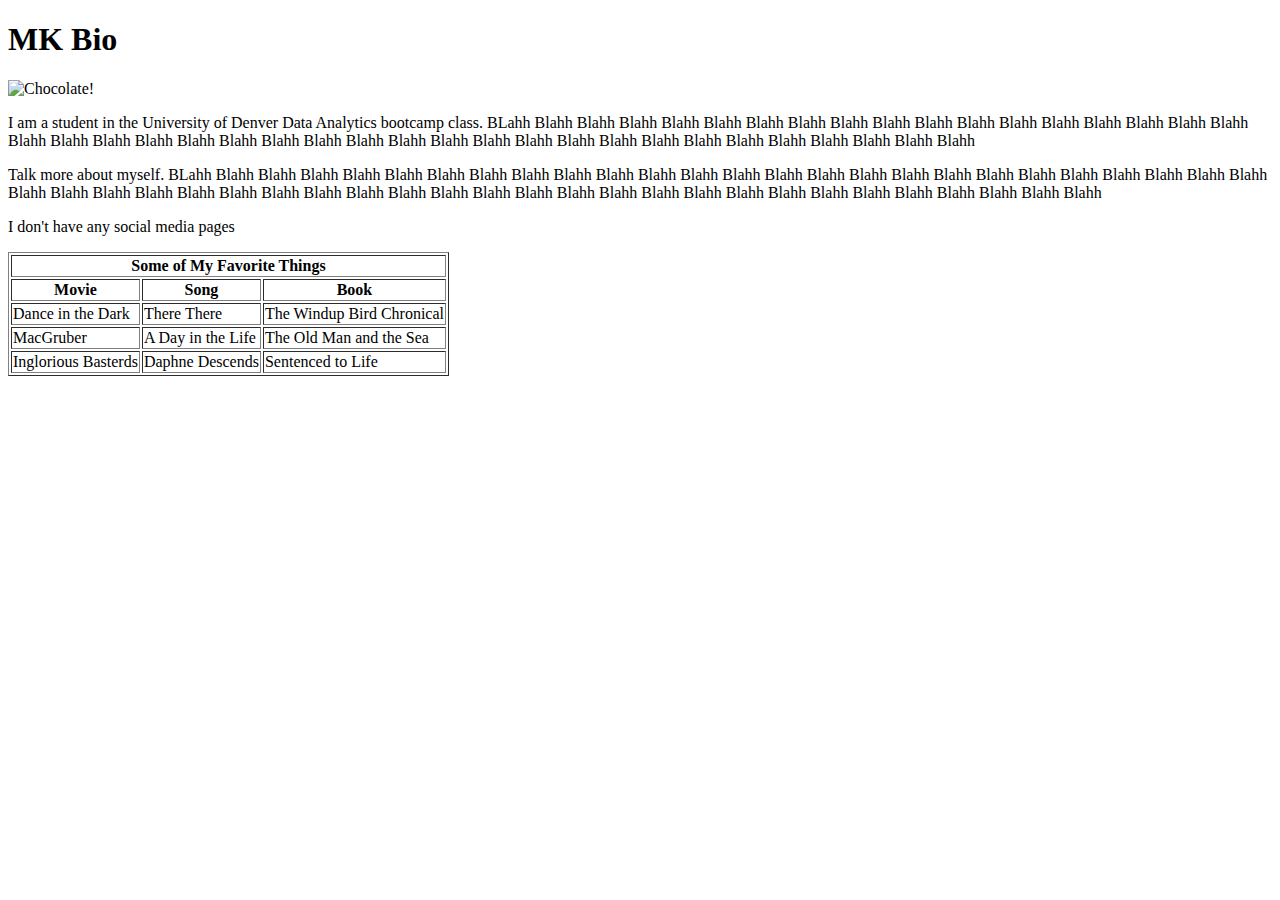
==== index.html @ 9fd8de71 "initial commit" ====
<!DOCTYPE html>
<html lang="en">

<head>
  <meta charset="UTF-8">
  <title>My First Page</title>
</head>
 <h1>MK Bio</h1>
<body>
  <img src="https://media.giphy.com/media/1TCTMstgRVzfXlpLjn/giphy.gif" alt="Chocolate!" />
  
  <p>
    I am a student in the University of Denver Data Analytics bootcamp class.  BLahh Blahh Blahh Blahh Blahh Blahh Blahh 
    Blahh Blahh Blahh Blahh Blahh Blahh Blahh Blahh Blahh Blahh Blahh Blahh Blahh Blahh Blahh Blahh Blahh Blahh Blahh Blahh Blahh Blahh 
    Blahh Blahh Blahh Blahh Blahh Blahh Blahh Blahh Blahh Blahh Blahh Blahh 
  </p>

<p>
    Talk more about myself.  BLahh Blahh Blahh Blahh Blahh Blahh Blahh Blahh Blahh Blahh Blahh Blahh Blahh Blahh Blahh Blahh Blahh Blahh 
    Blahh Blahh Blahh Blahh Blahh Blahh Blahh Blahh Blahh Blahh Blahh Blahh Blahh Blahh Blahh Blahh Blahh Blahh Blahh Blahh Blahh Blahh 
    Blahh Blahh Blahh Blahh Blahh Blahh Blahh Blahh Blahh Blahh Blahh Blahh 
  </p>
 <p>
    I don't have any social media pages
  </p>
  
<table border="1">
    <thead>
      <tr>
        <th colspan="4">Some of My Favorite Things</th>
      </tr>
      <tr>
        <th>Movie</th>
        <th>Song</th>
        <th>Book</th>
      </tr>
    </thead>
    <tbody>
      <tr>
        <td>Dance in the Dark</td>
        <td>There There</td>
        <td>The Windup Bird Chronical</td>
      </tr>
      <tr>
        <td>MacGruber</td>
        <td>A Day in the Life</td>
        <td>The Old Man and the Sea</td>
      </tr>
      <tr>
        <td>Inglorious Basterds</td>
        <td>Daphne Descends</td>
        <td>Sentenced to Life</td>
      </tr>
     
    </tbody>



</body>

</html>
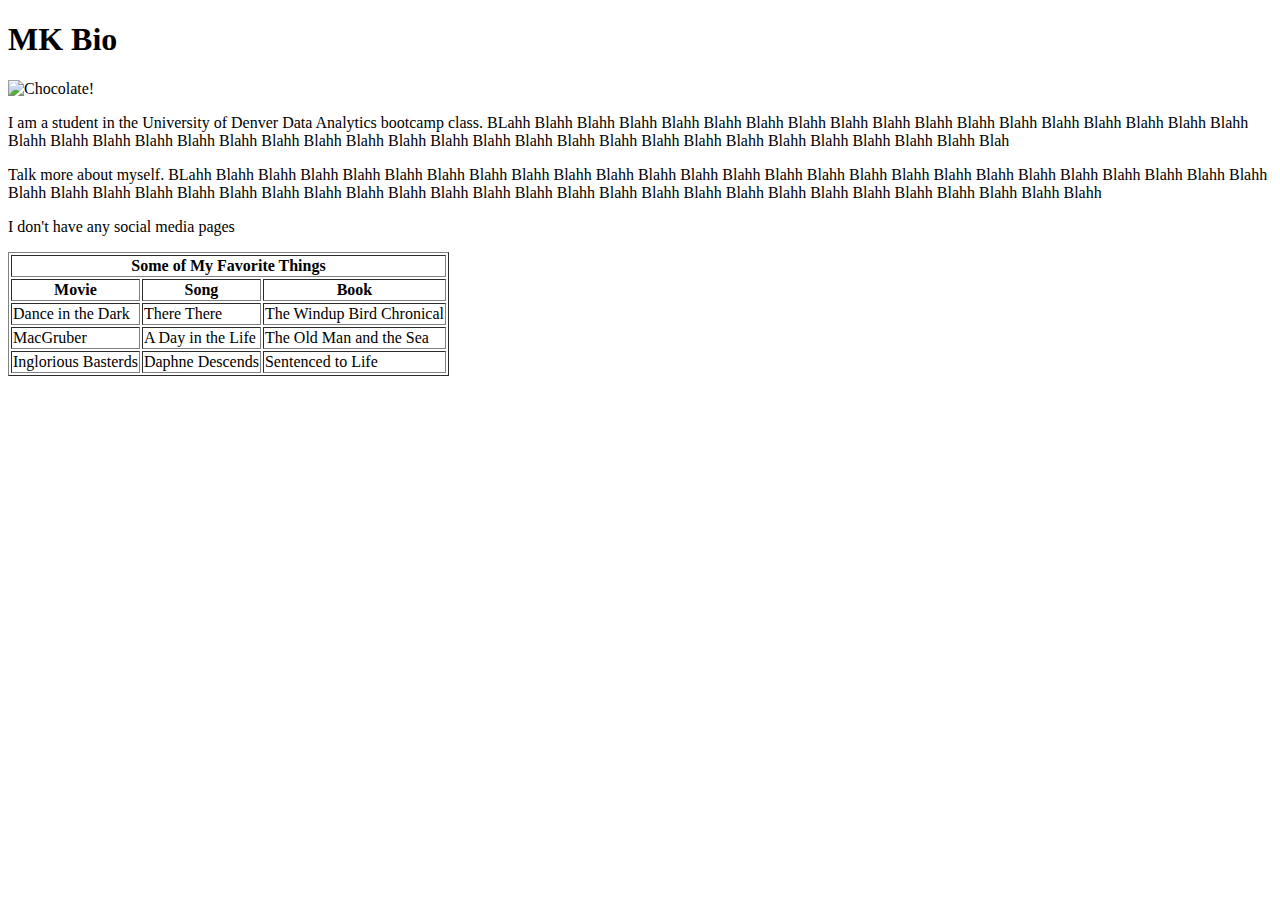
==== commit 82d3c545: "another quick commit" ====
--- a/index.html
+++ b/index.html
@@ -12,7 +12,7 @@
   <p>
     I am a student in the University of Denver Data Analytics bootcamp class.  BLahh Blahh Blahh Blahh Blahh Blahh Blahh 
     Blahh Blahh Blahh Blahh Blahh Blahh Blahh Blahh Blahh Blahh Blahh Blahh Blahh Blahh Blahh Blahh Blahh Blahh Blahh Blahh Blahh Blahh 
-    Blahh Blahh Blahh Blahh Blahh Blahh Blahh Blahh Blahh Blahh Blahh Blahh 
+    Blahh Blahh Blahh Blahh Blahh Blahh Blahh Blahh Blahh Blahh Blahh Blahh Blah
   </p>
 
 <p>
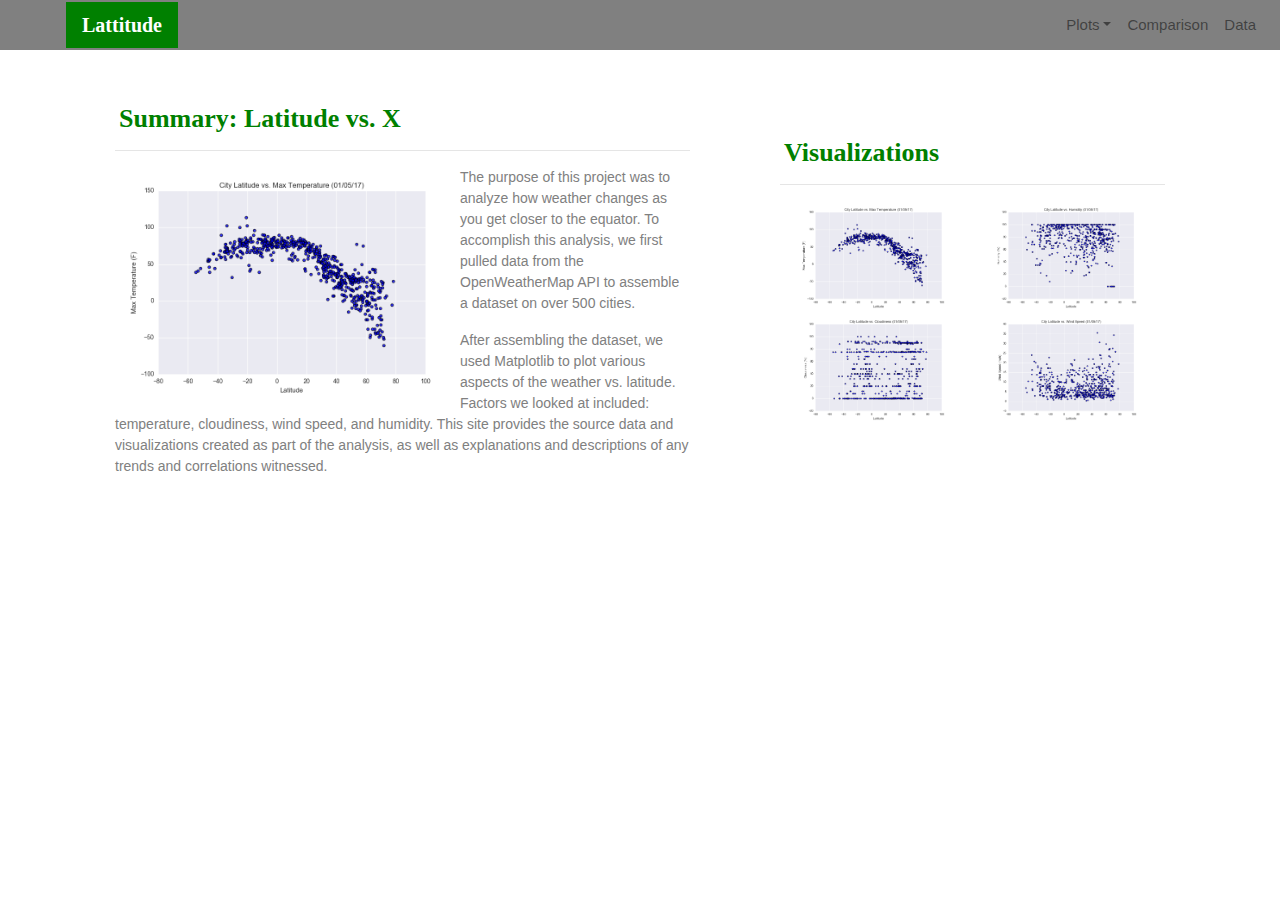
==== commit 86b65c2e: "update" ====
--- a/index.html
+++ b/index.html
@@ -1,61 +1,96 @@
+
 <!DOCTYPE html>
-<html lang="en">
-
-<head>
-  <meta charset="UTF-8">
-  <title>My First Page</title>
-</head>
- <h1>MK Bio</h1>
-<body>
-  <img src="https://media.giphy.com/media/1TCTMstgRVzfXlpLjn/giphy.gif" alt="Chocolate!" />
-  
-  <p>
-    I am a student in the University of Denver Data Analytics bootcamp class.  BLahh Blahh Blahh Blahh Blahh Blahh Blahh 
-    Blahh Blahh Blahh Blahh Blahh Blahh Blahh Blahh Blahh Blahh Blahh Blahh Blahh Blahh Blahh Blahh Blahh Blahh Blahh Blahh Blahh Blahh 
-    Blahh Blahh Blahh Blahh Blahh Blahh Blahh Blahh Blahh Blahh Blahh Blahh Blah
-  </p>
-
-<p>
-    Talk more about myself.  BLahh Blahh Blahh Blahh Blahh Blahh Blahh Blahh Blahh Blahh Blahh Blahh Blahh Blahh Blahh Blahh Blahh Blahh 
-    Blahh Blahh Blahh Blahh Blahh Blahh Blahh Blahh Blahh Blahh Blahh Blahh Blahh Blahh Blahh Blahh Blahh Blahh Blahh Blahh Blahh Blahh 
-    Blahh Blahh Blahh Blahh Blahh Blahh Blahh Blahh Blahh Blahh Blahh Blahh 
-  </p>
- <p>
-    I don't have any social media pages
-  </p>
-  
-<table border="1">
-    <thead>
-      <tr>
-        <th colspan="4">Some of My Favorite Things</th>
-      </tr>
-      <tr>
-        <th>Movie</th>
-        <th>Song</th>
-        <th>Book</th>
-      </tr>
-    </thead>
-    <tbody>
-      <tr>
-        <td>Dance in the Dark</td>
-        <td>There There</td>
-        <td>The Windup Bird Chronical</td>
-      </tr>
-      <tr>
-        <td>MacGruber</td>
-        <td>A Day in the Life</td>
-        <td>The Old Man and the Sea</td>
-      </tr>
-      <tr>
-        <td>Inglorious Basterds</td>
-        <td>Daphne Descends</td>
-        <td>Sentenced to Life</td>
-      </tr>
-     
-    </tbody>
-
-
-
-</body>
-
-</html>
+<html lang="en-us">
+  <head>
+    <title>Visualization</title>
+​
+	<link rel="stylesheet" href="https://maxcdn.bootstrapcdn.com/bootstrap/4.0.0/css/bootstrap.min.css" integrity="sha384-Gn5384xqQ1aoWXA+058RXPxPg6fy4IWvTNh0E263XmFcJlSAwiGgFAW/dAiS6JXm" crossorigin="anonymous">
+    
+	<link rel="stylesheet" type="text/css" href="style.css">
+​
+  </head>
+​
+  <body>
+	<div class="navigation">
+	  <nav class="navbar fixed-top navbar-expand-lg navbar-light">
+        <a class="navbar-brand" href="index.html">Lattitude</a>
+        <button class="navbar-toggler border" type="button" data-toggle="collapse" data-target="#navbarNavDropdown" aria-controls="navbarNavDropdown" aria-expanded="false" aria-label="Toggle navigation">
+          <span class="navbar-toggler-icon"></span>
+        </button>
+​
+        <div class="collapse navbar-collapse" id="navbarNavDropdown">
+          <ul class="navbar-nav ml-auto">
+            <li class="nav-item dropdown">
+              <a href="#" class="nav-link dropdown-toggle" data-toggle="dropdown" id="navbarDropdownMenuLink" role="button" aria-haspopup="true" aria-expanded="false">Plots</a>
+              <div class="dropdown-menu" aria-labelledby="navbarDropdownMenuLink">
+                <a class="dropdown-item" href="temp.html">Max Temperature</a>
+                <a class="dropdown-item" href="humidity.html">Humidity</a>
+                <a class="dropdown-item" href="cloudiness.html">Cloudiness</a>
+                <a class="dropdown-item" href="wind.html">Wind Speed</a>
+              </div>
+            </li>
+            <li class="nav-item">
+			  <a class="nav-link" href="comparison.html">Comparison</a>
+			</li>
+            <li class="nav-item">
+			  <a class="nav-link" href="data.html">Data</a>
+			</li>
+          </ul>
+        </div>
+      </nav>
+	</div>
+​
+    <div class="container">
+      <section class="row">
+        <div class="col-lg-7 col-md-12">
+          <div class="description-content">
+            <h1 class="description-header">Summary: Latitude vs. X</h1>
+            <hr>
+            <img src="Resources/assets/images/Fig1.png" alt="Latitude vs. Max Temperature" class="description-image">
+            <p>The purpose of this project was to analyze how weather changes as you get closer to the equator. To accomplish this analysis, we first pulled data from the OpenWeatherMap API to assemble a dataset on over 500 cities.</p>
+            <p>After assembling the dataset, we used Matplotlib to plot various aspects of the weather vs. latitude. Factors we looked at included: temperature, cloudiness, wind speed, and humidity. This site provides the source data and visualizations created as part of the analysis, as well as explanations and descriptions of any trends and correlations witnessed.</p>
+          </div>
+        </div>
+        <div class="col-lg-5 col-md-12">
+​
+          <section id="imageNav-area">
+            <div class="imageNav-content">
+              <h2 class="imageNav-header">Visualizations</h2>
+              <hr />
+              <div class="container">
+			    <div class="row">
+				  <div class="col-6">
+                    <a href="temp.html">
+				      <img src="Resources/assets/images/Fig1.png" alt="Latitude vs. Max Temperature", title="Latitude vs. Max Temperature">
+				    </a>
+				  </div>
+				  <div class="col-6">
+                    <a href="humidity.html">
+				      <img src="Resources/assets/images/Fig2.png" alt="Latitude vs. Humidity", title="Latitude vs. Humidity">
+			        </a>
+                    </div>
+				  <div class="col-6">
+                    <a href="cloudiness.html">
+				      <img src="Resources/assets/images/Fig3.png" alt="Latitude vs. Cloudiness", title="Latitude vs. Cloudiness">
+				    </a>
+				  </div>
+				  <div class="col-6">
+                    <a href="wind.html">
+				      <img src="Resources/assets/images/Fig4.png" alt="Latitude vs. Wind Speed", title="Latitude vs. Wind Speed">
+				    </a>
+				  </div>
+                </div>
+			  </div>
+            </div>
+          </section>
+        </div>
+      </section>
+    </div>
+    
+​
+    <script src="https://code.jquery.com/jquery-3.2.1.slim.min.js" integrity="sha384-KJ3o2DKtIkvYIK3UENzmM7KCkRr/rE9/Qpg6aAZGJwFDMVNA/GpGFF93hXpG5KkN" crossorigin="anonymous"></script>
+    <script src="https://cdnjs.cloudflare.com/ajax/libs/popper.js/1.12.9/umd/popper.min.js" integrity="sha384-ApNbgh9B+Y1QKtv3Rn7W3mgPxhU9K/ScQsAP7hUibX39j7fakFPskvXusvfa0b4Q" crossorigin="anonymous"></script>
+    <script src="https://maxcdn.bootstrapcdn.com/bootstrap/4.0.0/js/bootstrap.min.js" integrity="sha384-JZR6Spejh4U02d8jOt6vLEHfe/JQGiRRSQQxSfFWpi1MquVdAyjUar5+76PVCmYl" crossorigin="anonymous"></script>
+  </body>
+​
+</html>--- a/style.css
+++ b/style.css
@@ -0,0 +1,107 @@
+style.css
+
+
+body{
+    background-color: gray; 
+}
+
+.navbar{
+    max-height: 50px; 
+    background-color: gray; 
+    font-size: 15px; 
+}
+
+.navigation .navbar-brand{
+    color: white; 
+    margin-left: 50px; 
+    padding: inherit; 
+    font-weight: bold; 
+    background-color: green;
+    font-family: Georgia, Times, "Times New Roman", serif;
+}
+
+.dropdown-item{
+    color: #30615c; 
+}
+
+.dropdown-menu .dropdown-item:hover, .dropdown-menu .dropdown-item:active{
+    background-color:lightcyan; 
+}
+
+.nav-link:hover{
+    background-color:lightcyan;
+}
+
+/* Media Queries */
+@media (max-width: 991.98px){
+.navbar-expand-lg{
+    background-color: green;
+}
+.navbar{
+    max-height: none; 
+    padding: inherit;
+}
+.navbar div{
+    margin: inherit; 
+    background-color: white;  
+}
+.navbar-brand{
+    padding: 10px; 
+}
+
+button{
+    margin-left: auto; 
+}
+
+button:focus {
+    outline: 1px dotted;
+}
+}
+
+.description-content {
+    margin-top: 30px;
+    margin-bottom: 60px;
+    padding: 10px 30px 5px;
+    color: black;
+    background-color: white;
+}
+
+.imageNav-content {
+    margin-top: 40px;
+    margin-bottom: 20px;
+    padding: 10px 30px 40px;
+    color: black;
+    background-color: white;
+}
+.description-header, .imageNav-header {
+    padding-top: 15px; 
+    padding-left: 4px;
+    color: green;
+    font-size: 26px;
+    font-weight: bold;
+    font-family: Georgia, Times, "Times New Roman", serif;
+}
+
+img{
+    width: 100%;
+    height: 100%;
+}
+
+.description-image {
+    float: left;
+    width: 60%;
+    height: 60%;
+}
+
+p{
+    color: gray;
+    font-size: 14px;
+    font-family: Arial, Helvetica, sans-serif;
+}
+
+.active, .imageNav-photo:hover{
+    border-color:green;
+    border-style: solid; 
+}
+
+
